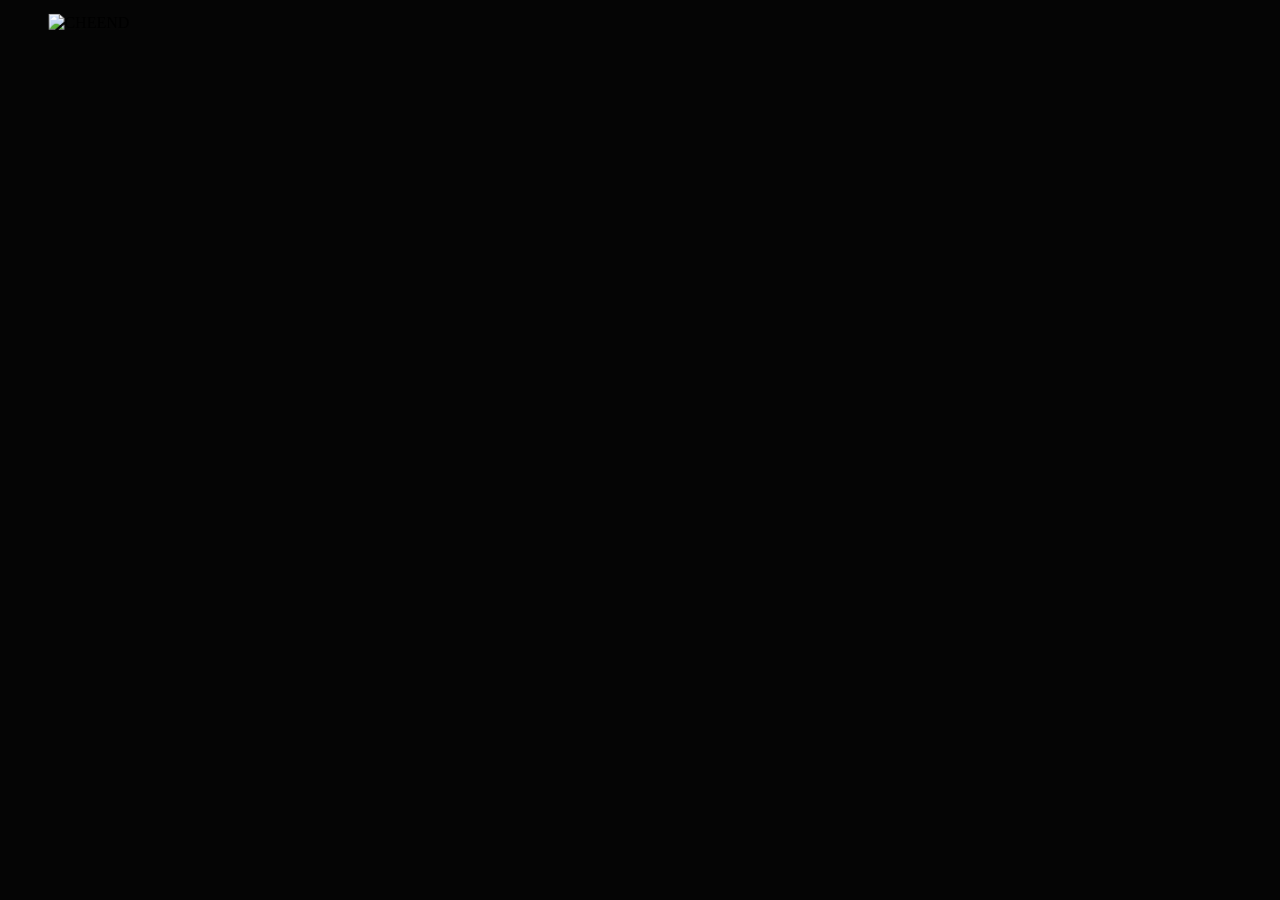
==== cheend.html @ 547de75a "commited to stuff" ====
<!DOCTYPE html>
<html lang="en">
<head>
    <link rel="icon" href="media/logo.png" type="image/png">
    <title>cheend</title>
</head>
<body style="background-color: #050505">
    <img src="https://media.discordapp.net/stickers/1485667026675433492.webp?size=160&quality=lossless" alt="CHEEND" style="
    transform: translate(50%, 32%);
     width: 11%;
     height: 11%;
     user-select: none;
    -webkit-user-drag: none;">
</body>
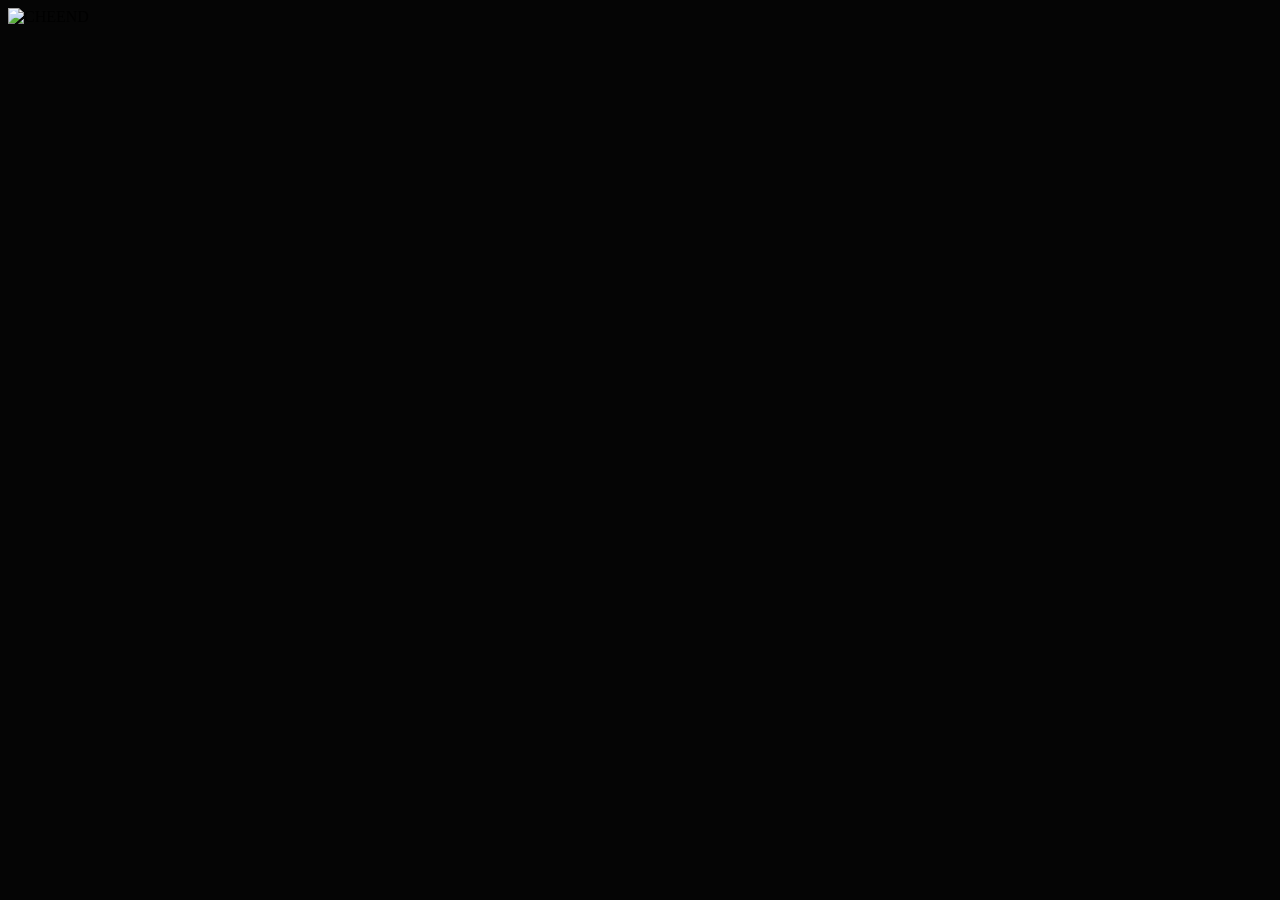
==== commit 0b10022e: "Cheend Hates you when you Click Woah" ====
--- a/cheend.html
+++ b/cheend.html
@@ -4,11 +4,31 @@
     <link rel="icon" href="media/logo.png" type="image/png">
     <title>cheend</title>
 </head>
+<style>
+.imager {
+     user-select: none;
+    -webkit-user-drag: none;
+    animation: shake 0.35s infinite;
+}
+
+@keyframes shake {
+  0%   { transform: translate(0, 0); }
+  25%  { transform: translate(-3px, -3px); }
+  50%  { transform: translate(3px, 3px); }
+  75%  { transform: translate(-3px, -3px); }
+  100% { transform: translate(0, 0); }
+}
+</style>
 <body style="background-color: #050505">
-    <img src="https://media.discordapp.net/stickers/1485667026675433492.webp?size=160&quality=lossless" alt="CHEEND" style="
-    transform: translate(50%, 32%);
-     width: 11%;
-     height: 11%;
-     user-select: none;
-    -webkit-user-drag: none;">
-</body>+    <img id="pic" src="https://media.discordapp.net/stickers/1485667026675433492.webp?size=160&quality=lossless" alt="CHEEND", style="
+    width: 11%;
+    height: auto;">
+</body>
+
+<script>
+const img = document.getElementById("pic");
+
+img.addEventListener("click", () => {
+  img.classList.add("imager");
+});
+</script>
